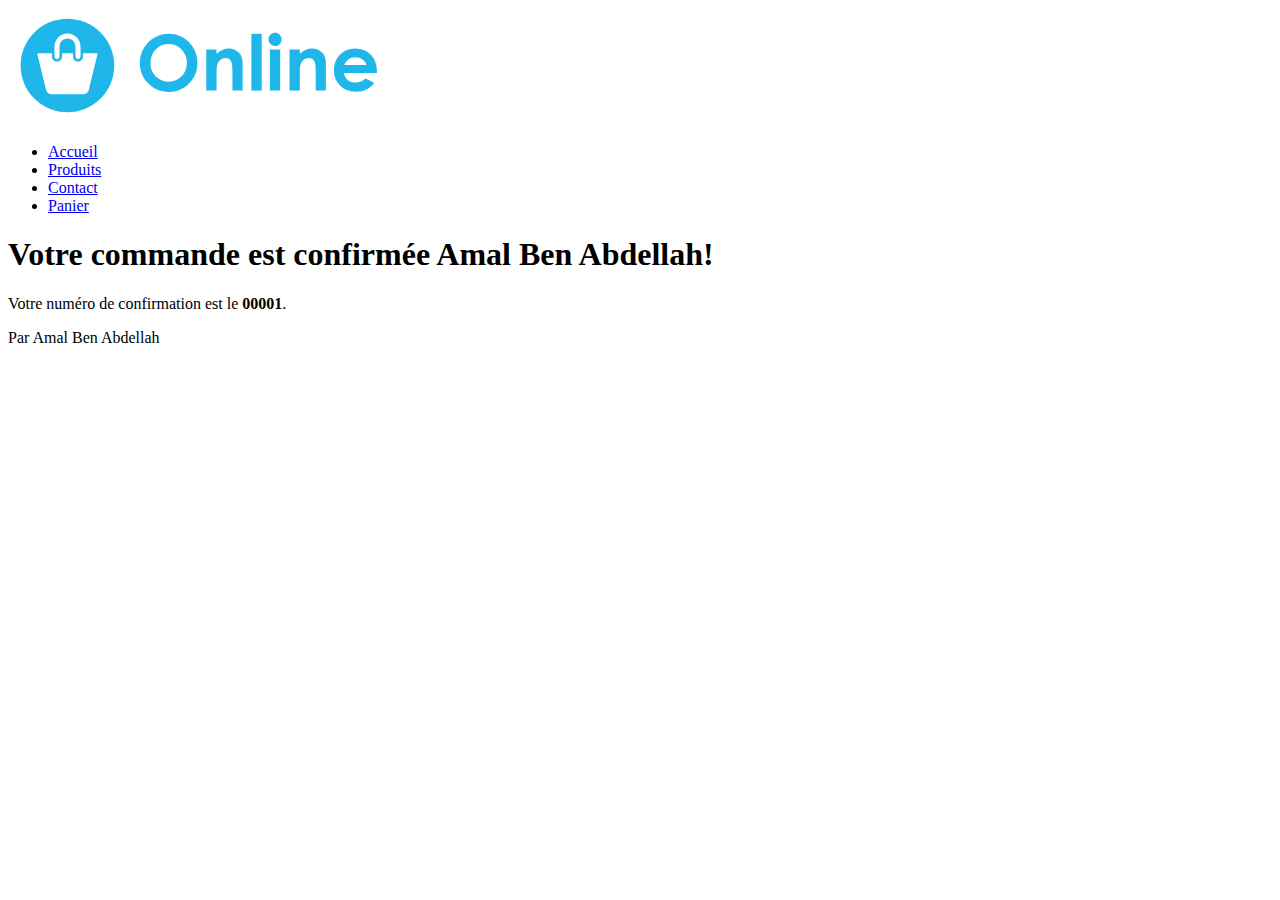
==== confirmation.html @ 95637489 "Iteration 1 - HTML - VF" ====
<!DOCTYPE html>
<html lang="fr">
<head>
  <meta charset="UTF-8">
  <title>OnlineShop - Confirmation</title>
</head>
<body>
<header>
  <a href="./index.html">
    <img alt="logo" src="./assets/img/logo.svg" title="Accueil">
  </a>
  <nav>
    <ul>
      <li><a href="./index.html">Accueil</a></li>
      <li><a href="./products.html">Produits</a></li>
      <li><a href="./contact.html">Contact</a></li>
      <li><a href="./shopping-cart.html">Panier</a></li>
    </ul>
  </nav>
</header>
<main>
  <article>
    <h1>Votre commande est confirmée Amal Ben Abdellah!</h1>
    <p>Votre numéro de confirmation est le <strong>00001</strong>.</p>
  </article>
</main>
<footer>
  <p>Par Amal Ben Abdellah</p>
</footer>
</body>
</html>
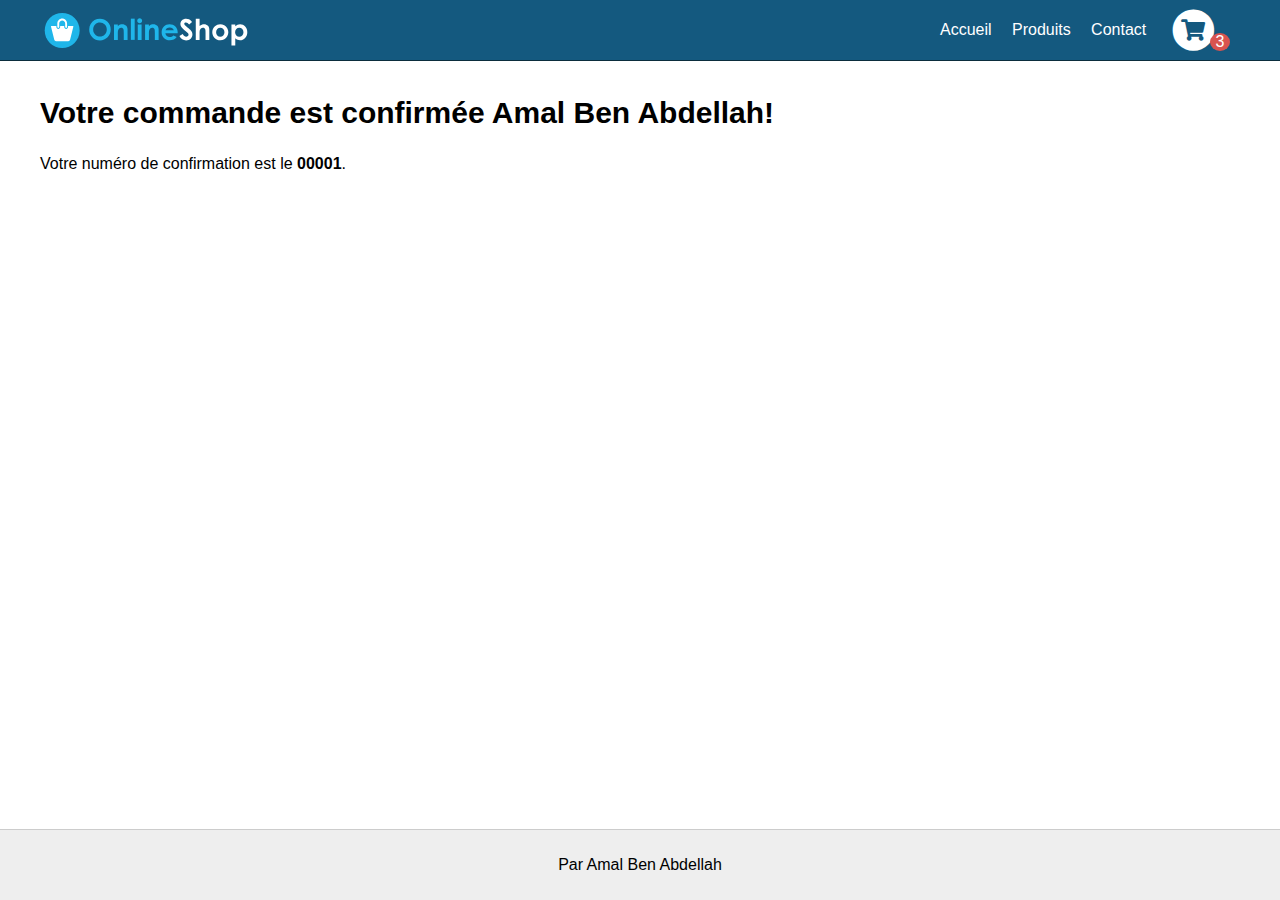
==== commit 7972b1d0: "Iteration 1 - CSS - V1" ====
--- a/confirmation.html
+++ b/confirmation.html
@@ -3,25 +3,39 @@
 <head>
   <meta charset="UTF-8">
   <title>OnlineShop - Confirmation</title>
+  <link rel="stylesheet" type="text/css" href="https://use.fontawesome.com/releases/v5.3.1/css/all.css">
+  <link rel="stylesheet" type="text/css" href="./assets/css/style.css">
 </head>
 <body>
-<header>
-  <a href="./index.html">
-    <img alt="logo" src="./assets/img/logo.svg" title="Accueil">
-  </a>
-  <nav>
-    <ul>
-      <li><a href="./index.html">Accueil</a></li>
-      <li><a href="./products.html">Produits</a></li>
-      <li><a href="./contact.html">Contact</a></li>
-      <li><a href="./shopping-cart.html">Panier</a></li>
-    </ul>
-  </nav>
-</header>
+  <header>
+    <div>
+      <a href="./index.html">
+        <img id="main-logo" alt="logo" src="./assets/img/logo.svg" title="Accueil">
+      </a>
+      <nav>
+        <ul>
+          <li><a href="./index.html">Accueil</a></li>
+          <li><a href="./products.html">Produits</a></li>
+          <li><a href="./contact.html">Contact</a></li>
+          <li>
+            <a class="shopping-cart" href="./shopping-cart.html" title="Panier">
+              <span class="fa-stack fa-lg">
+              <i class="fa fa-circle fa-stack-2x fa-inverse"></i>
+              <i class="fa fa-shopping-cart fa-stack-1x"></i>
+              </span>
+              <span class="count">3</span>
+            </a>
+          </li>
+        </ul>
+      </nav>
+    </div>
+  </header>
 <main>
   <article>
-    <h1>Votre commande est confirmée Amal Ben Abdellah!</h1>
-    <p>Votre numéro de confirmation est le <strong>00001</strong>.</p>
+    <div class="wrapConfirmationPage">
+      <h1>Votre commande est confirmée Amal Ben Abdellah!</h1>
+      <p>Votre numéro de confirmation est le <strong>00001</strong>.</p>
+    </div>
   </article>
 </main>
 <footer>
--- a/assets/css/style.css
+++ b/assets/css/style.css
@@ -0,0 +1,477 @@
+* {
+    margin: 0;
+    padding: 0;
+    font-family: 'Arial', sans-serif;
+    color: black;
+}
+
+body {
+    min-height: 100vh;
+    display: flex;
+    flex-direction: column;
+}
+
+/* Section de l'entête */
+
+header {
+    background-color: #14597f;
+    height: 60px;
+    border-bottom: 1px solid;
+    border-color: #0b2d3d;
+}
+
+header > div {
+    display: flex;
+    justify-content: space-between;
+    align-items: center;
+    max-width: 1200px;
+    margin: 0 auto;
+    padding-right: 20px;
+    padding-left: 20px;
+}
+
+header > div > a {
+    height: 60px;
+    display: flex;
+    align-items: center;
+}
+
+#main-logo {
+    height: 43px;
+}
+
+nav > ul {
+    list-style-type: none;
+    width: 300px;
+    display: flex;
+    justify-content: space-between;
+    align-items: center;
+}
+
+nav > ul > li > a {
+    text-decoration: none;
+    color: white;
+}
+
+.shopping-cart {
+    display: flex;
+    align-items: center;
+}
+
+.fa-shopping-cart {
+    color: #14597f;
+}
+
+.count {
+    display: inline-block;
+    color: white;
+    background-color: #d9534f;
+    position: relative;
+    right: 10px;
+    top: 12px;
+    border-radius: 50%;
+    width: 20px;
+    text-align: center;
+}
+
+.actif {
+    background-color: #1fb5e9;
+    padding: 15%;
+    border-radius: 4px;
+}
+
+/* Section Bas de page */
+footer {
+    height: 70px;
+    background-color: #eeeeee;
+    text-align: center;
+    align-content: center;
+    border-top: 1px solid;
+    border-color: #cccccc;
+    margin-top: auto;
+    
+}
+
+/* Contenu de la page */
+main {
+    width: 1200px;
+    margin: 0 auto;
+    padding-right: 20px;
+    padding-left: 20px;
+    margin-bottom: 40px;
+}
+
+#home-img {
+    float: right;
+    width: 500px;
+}
+
+.h1PageAccueil {
+    margin-top: 30px;
+    display: inline-block;
+    font-size: 30px;
+}
+
+.parPageAccueil {
+    margin-top: 19px;
+    font-size: 17px;
+    margin-bottom: 18px;
+}
+
+.btn {
+    background-color: #14597f;
+    border: 1px solid #0b2d3d;
+    border-radius: 4px;
+    color: white;
+    text-decoration: none;
+    font-size: 15px;
+    padding: 8px;
+
+}
+
+.btn:hover {
+    background-color: #1fb5e9;
+    transition: ease-out 0.2s;
+}
+
+
+
+/* Page Produits */
+
+/* Barre latérale */
+.wrapPageProduit {
+    display: flex;
+}
+
+.barreLaterale {
+    width: 25%;
+    margin-top: 5px;
+}
+
+.panneauPrincipale {
+    width: 75%;
+    padding-left: 20px;
+    /* box-sizing: border-box;  Pour inculre es bordure et padding dans le calcul de la largeur */ 
+}
+
+#product-categories > button, #product-criteria > button {
+    border: 1px solid #999999;
+    border-radius: 4px;
+    background-color: white;
+    cursor: pointer;
+    display: block;
+    width: 90%;
+    padding: 8px;
+    text-align: left;
+}
+
+#product-categories > button:not(:last-child), #product-criteria > button:not(:last-child) {
+    border-bottom: none;
+}
+
+#product-categories > button:hover, #product-criteria > button:hover {
+    background-color: #f3f3f3;
+    transition: ease-out 0.2s;
+}
+
+#product-categories > .selected, #product-criteria > .selected {
+    background-color: #ddf2fb;
+}
+
+.wrapPageProduit h2 {
+    font-size: 15px;
+    margin-top: 20px;
+    margin-bottom: 10px;
+}
+
+/* Panneau principale */
+.panneauPrincipale > h1 {
+    float: left;
+    margin-top: 30px;
+    margin-bottom: 20px;
+}
+
+.panneauPrincipale > p {
+    float: right;
+    margin-top: 30px;
+}
+
+#products-list {
+    margin-top: 58px;
+    display: grid;
+    grid-template-columns: repeat(3, 1fr);
+    gap: 20px;
+    width: 100%;
+}
+
+#products-list article {
+    border: 1px solid #999999;
+    border-radius: 4px;
+    width: 100%;
+}
+
+#products-list article:hover {
+    background-color: #f3f3f3;
+    transition: ease-out 0.2s;
+}
+
+#products-list article a {
+    text-decoration: none;
+}
+
+#products-list article h2 {
+    margin: 8px;
+}
+
+#products-list article p {
+    text-align: right;
+    margin: 8px;
+}
+
+#products-list article img {
+    max-width: 100%;;
+}
+
+/* Page d'un produit */
+#wrapUniqueProduit h1 {
+    margin-top: 25px;
+}
+
+.containerProduit {
+    display: flex;
+}
+
+.leftCol {
+    width: 50%;
+}
+
+.rightCol {
+    width: 50%;
+    margin-top: 30px;
+}
+
+.rightCol h2 {
+    font-size: 20px;
+    margin-top: 20px;
+    margin-bottom: 20px;
+}
+
+.rightCol p {
+    text-align: justify;
+}
+
+.rightCol ul {
+    margin-left: 45px;
+}
+
+.wrapFormPrix {
+    margin-top: 15px;
+    padding-top: 20px;
+    display: flex;
+    align-items: center;
+    justify-content: space-between;
+    flex-direction: row-reverse;
+    border-top: 1px dashed black;
+}
+
+.form-control {
+    border: 1px solid #999999;
+    border-radius: 4px;
+    width: 30px;
+    padding: 7px;
+    /* text-align: center; */
+}
+
+.svgCartPlus {
+    width: 12px;
+    fill: white;
+}
+
+.btnCartPlus {
+    color: white;
+    background-color: #14597f;
+    font-size: 10px;
+    border: 1px black solid;
+    border-radius: 4px;
+    padding: 7px;
+    width: 68px;
+    height: 30px;
+    /* Ajuster l'alignement */
+    display: inline-flex;
+    align-items: center;
+    justify-content: space-around;
+}
+
+/* Page Contact */
+.gridContactPage {
+    display: grid;
+    grid-template-columns: repeat(3, 33.33%);
+    text-align: center;
+    border: 1px #999999 solid;
+    border-radius: 4px;
+    max-width: 100%;
+    padding-top: 40px;
+    padding-bottom: 30px;
+    margin-top: 35px;
+}
+
+.gridContactPage .fa {
+    font-size: 78px;
+    display: block;
+    margin-bottom: 25px;
+}
+
+.gridContactPage a {
+    text-decoration: none;
+    color: #045db0;
+}
+
+.gridContactPage p {
+    font-style: italic;
+}
+
+#wrapContactPage > h1 {
+    padding-top: 30px;
+}
+
+#wrapContactPage > p {
+    padding-top: 15px;
+}
+
+/* Page Panier / Shopping-cart */
+/* Style général pour le tableau */
+.tableauShoppingCart {
+    width: 100%;
+    border-collapse: collapse;
+  }
+
+.tableauShoppingCart thead tr {
+    border-bottom: 1px solid black;
+}
+
+.tableauShoppingCart tbody tr:last-child {
+    border-bottom: 1px solid black;
+}
+
+.tableauShoppingCart td:first-child, .tableauShoppingCart th:first-child {
+    width: 30px;
+}
+
+.tableauShoppingCart th {
+    text-align: left;
+}
+
+.tableauShoppingCart th:last-child {
+    text-align: right;
+}
+  
+.tableauShoppingCart td:last-child {
+    text-align: right;
+}
+
+.tableauShoppingCart th, .tableauShoppingCart td {
+    padding: 5px;
+}
+
+.tableauShoppingCart button {
+    border: transparent;
+    border-radius: 50%;
+    background-color: #dddddd;
+    cursor: pointer;
+    padding: 5px 10px;
+    font-size: 15px;
+    font-weight: bold;
+    margin: 5px;
+}
+
+.tableauShoppingCart button:hover {
+    background-color: #bbbbbb;
+}
+
+.tableauShoppingCart a {
+    text-decoration: none;
+    color: #4d96db;
+}
+
+.wrapShoppingCart h1 {
+    margin-top: 25px;
+    margin-bottom: 30px;
+}
+
+.wrapShoppingCart p {
+    margin-top: 15px;
+    margin-bottom: 30px;
+    text-align: right;
+}
+
+.flexCartBtn {
+    display: flex;
+    justify-content: space-between;
+}
+
+/* Page Commande / Order */
+#sectionOrderForm h1 {
+    margin-top: 30px;
+    margin-bottom: 20px;
+    font-size: 30px;
+}
+
+#sectionOrderForm h2 {
+    margin-top: 20px;
+    margin-bottom: 20px;
+    font-size: 20px;
+}
+
+.wrapPremierForm,
+.wrapDeuxiemeForm,
+.wrapTroisiemeForm,
+.wrapQuatriemeForm {
+  display: flex;
+  flex-direction: column;
+  width: 48%;
+  box-sizing: border-box;
+}
+
+
+#wrapOrderPremier {
+  display: flex;
+  justify-content: space-between;
+  margin-bottom: 15px;
+}
+
+#wrapOrderDeuxieme {
+  display: flex;
+  justify-content: space-between;
+  margin-bottom: 7px;
+}
+
+/* Champs du formulaire */
+#order-form .form-control {
+  width: 100%;
+  padding: 10px;
+  font-size: 16px;
+  /* border: 1px solid #ccc; */
+  margin-bottom: 5px;
+}
+
+#order-form input {
+    box-sizing: border-box;
+}
+
+#order-form label {
+    font-size: 13px;
+    font-weight: bold;
+    margin-bottom: 4px;
+}
+
+#order-form .btn {
+    margin: 0 0 0 auto;
+    display: block;
+}
+
+/* Page de Confirmation */
+.wrapConfirmationPage h1 {
+    margin-top: 35px;
+    margin-bottom: 25px;
+    font-size: 30px;
+}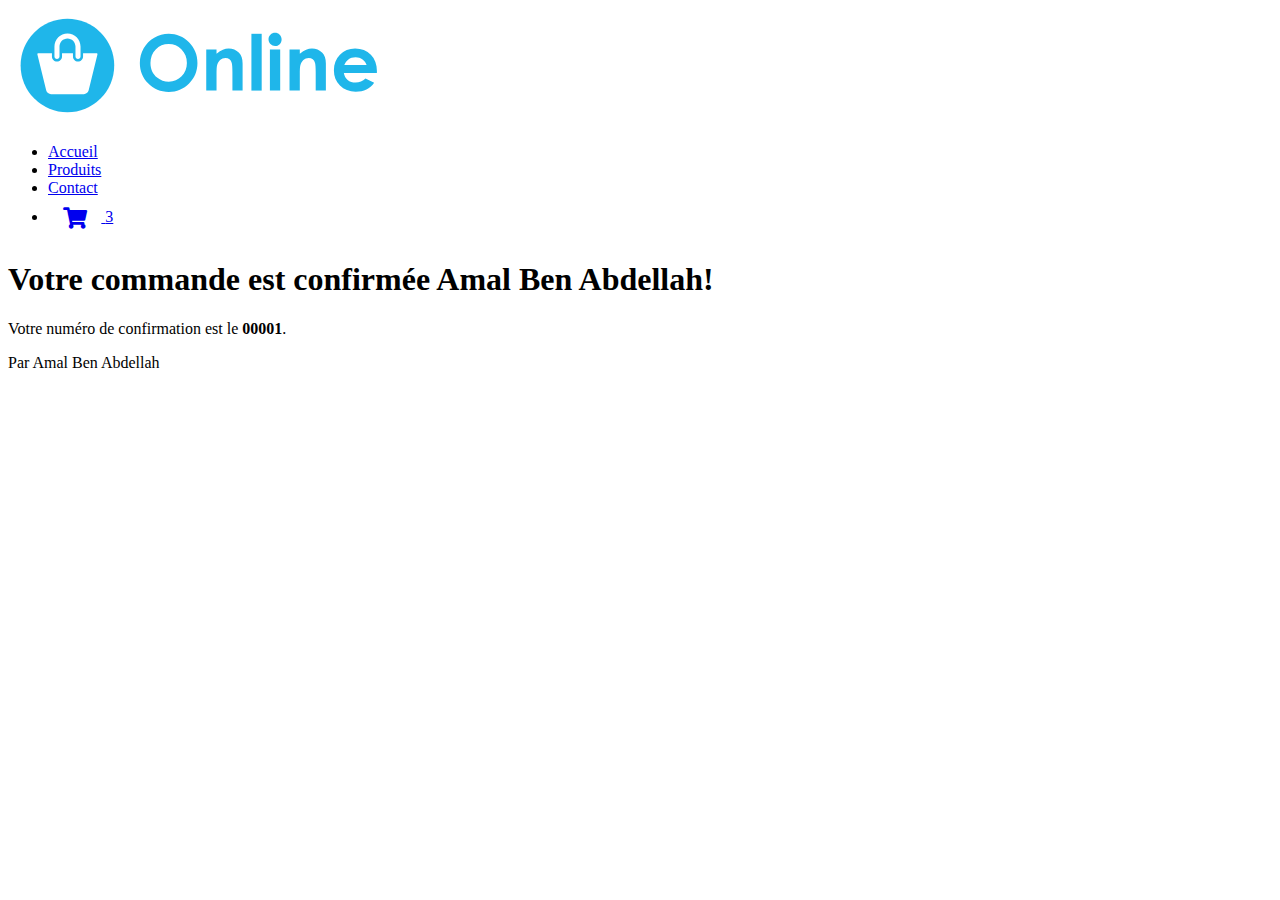
==== commit 13a3fa24: "Add files via upload" ====
--- a/confirmation.html
+++ b/confirmation.html
@@ -3,43 +3,46 @@
 <head>
   <meta charset="UTF-8">
   <title>OnlineShop - Confirmation</title>
-  <link rel="stylesheet" type="text/css" href="https://use.fontawesome.com/releases/v5.3.1/css/all.css">
-  <link rel="stylesheet" type="text/css" href="./assets/css/style.css">
+  <link rel="stylesheet" href="https://use.fontawesome.com/releases/v5.3.1/css/all.css">
+  <link rel="stylesheet" href="./assets/css/styles.css">
 </head>
 <body>
-  <header>
-    <div>
-      <a href="./index.html">
-        <img id="main-logo" alt="logo" src="./assets/img/logo.svg" title="Accueil">
-      </a>
-      <nav>
-        <ul>
-          <li><a href="./index.html">Accueil</a></li>
-          <li><a href="./products.html">Produits</a></li>
-          <li><a href="./contact.html">Contact</a></li>
-          <li>
-            <a class="shopping-cart" href="./shopping-cart.html" title="Panier">
-              <span class="fa-stack fa-lg">
+
+  
+  <header id="main-header">
+    <a href="./index.html">
+      <img alt="logo" src="./assets/img/logo.svg" title="Accueil">
+    </a>
+    <nav id="main-nav">
+      <ul>
+        <li><a href="./index.html">Accueil</a></li>
+        <li><a href="./products.html">Produits</a></li>
+        <li><a href="./contact.html">Contact</a></li>
+        <li>
+          <a class="shopping-cart" href="./shopping-cart.html" title="Panier">
+            <span class="fa-stack fa-lg">
               <i class="fa fa-circle fa-stack-2x fa-inverse"></i>
               <i class="fa fa-shopping-cart fa-stack-1x"></i>
-              </span>
-              <span class="count">3</span>
-            </a>
-          </li>
-        </ul>
-      </nav>
-    </div>
+            </span>
+            <span class="count">3</span>
+          </a>
+        </li>
+      </ul>
+    </nav>
   </header>
-<main>
-  <article>
-    <div class="wrapConfirmationPage">
+
+  
+  <main id="main-content">
+    <article>
       <h1>Votre commande est confirmée Amal Ben Abdellah!</h1>
       <p>Votre numéro de confirmation est le <strong>00001</strong>.</p>
-    </div>
-  </article>
-</main>
-<footer>
-  <p>Par Amal Ben Abdellah</p>
-</footer>
+    </article>
+  </main>
+
+ 
+  <footer id="main-footer">
+    <p>Par Amal Ben Abdellah</p>
+  </footer>
+
 </body>
 </html>
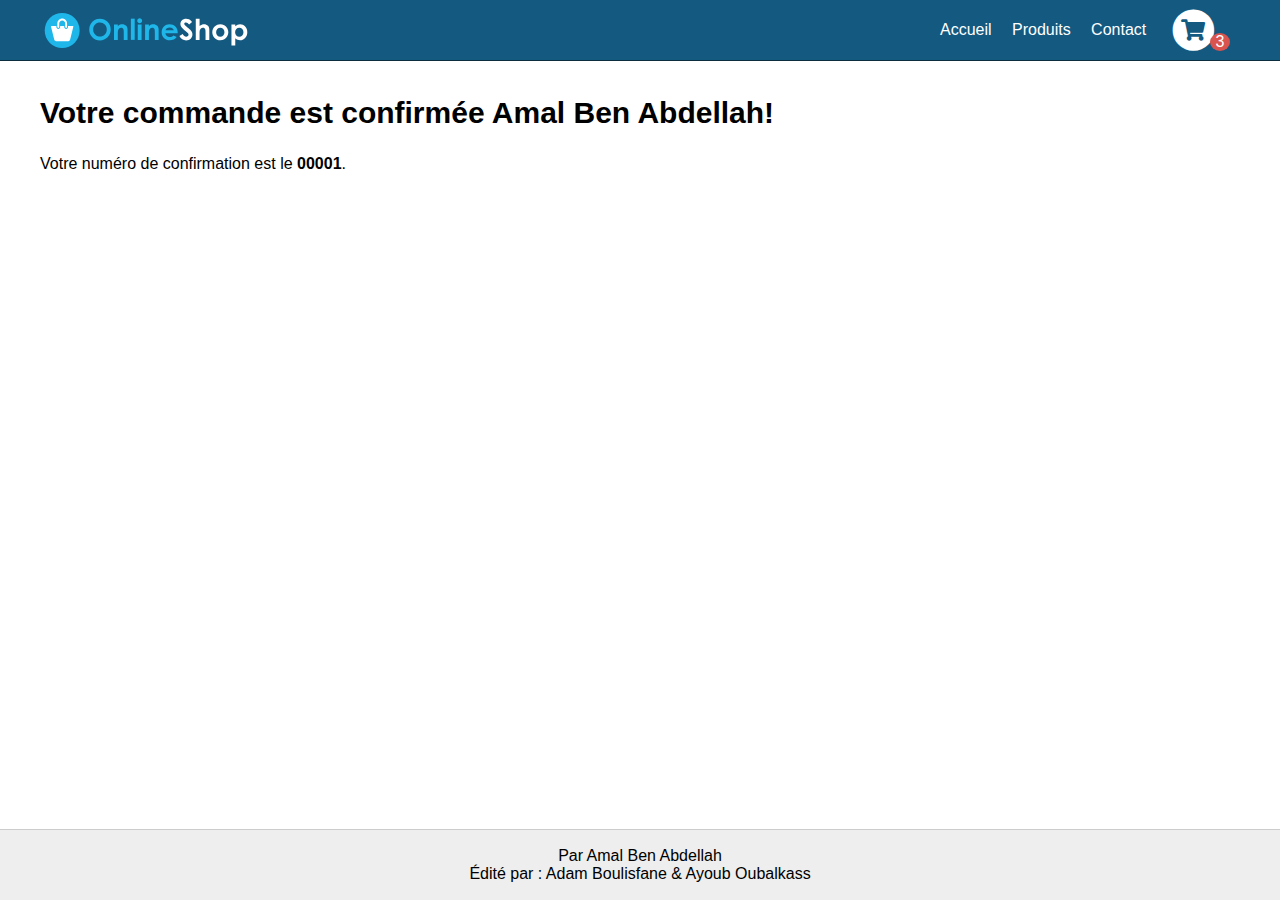
==== commit 52a7a22a: "Iteration 2 - CSS - V2 (responsive/comments)" ====
--- a/confirmation.html
+++ b/confirmation.html
@@ -3,46 +3,43 @@
 <head>
   <meta charset="UTF-8">
   <title>OnlineShop - Confirmation</title>
-  <link rel="stylesheet" href="https://use.fontawesome.com/releases/v5.3.1/css/all.css">
-  <link rel="stylesheet" href="./assets/css/styles.css">
+  <link rel="stylesheet" type="text/css" href="https://use.fontawesome.com/releases/v5.3.1/css/all.css">
+  <link rel="stylesheet" type="text/css" href="./assets/css/style.css">
 </head>
 <body>
-
-  
-  <header id="main-header">
-    <a href="./index.html">
-      <img alt="logo" src="./assets/img/logo.svg" title="Accueil">
-    </a>
-    <nav id="main-nav">
-      <ul>
-        <li><a href="./index.html">Accueil</a></li>
-        <li><a href="./products.html">Produits</a></li>
-        <li><a href="./contact.html">Contact</a></li>
-        <li>
-          <a class="shopping-cart" href="./shopping-cart.html" title="Panier">
-            <span class="fa-stack fa-lg">
+  <header>
+    <div>
+      <a href="./index.html">
+        <img id="main-logo" alt="logo" src="./assets/img/logo.svg" title="Accueil">
+      </a>
+      <nav>
+        <ul>
+          <li><a href="./index.html">Accueil</a></li>
+          <li><a href="./products.html">Produits</a></li>
+          <li><a href="./contact.html">Contact</a></li>
+          <li>
+            <a class="shopping-cart" href="./shopping-cart.html" title="Panier">
+              <span class="fa-stack fa-lg">
               <i class="fa fa-circle fa-stack-2x fa-inverse"></i>
               <i class="fa fa-shopping-cart fa-stack-1x"></i>
-            </span>
-            <span class="count">3</span>
-          </a>
-        </li>
-      </ul>
-    </nav>
+              </span>
+              <span class="count">3</span>
+            </a>
+          </li>
+        </ul>
+      </nav>
+    </div>
   </header>
-
-  
-  <main id="main-content">
-    <article>
+<main>
+  <article>
+    <div class="wrapConfirmationPage">
       <h1>Votre commande est confirmée Amal Ben Abdellah!</h1>
       <p>Votre numéro de confirmation est le <strong>00001</strong>.</p>
-    </article>
-  </main>
-
- 
-  <footer id="main-footer">
-    <p>Par Amal Ben Abdellah</p>
-  </footer>
-
+    </div>
+  </article>
+</main>
+<footer>
+  <p>Par Amal Ben Abdellah <br>Édité par : Adam Boulisfane & Ayoub Oubalkass</p>
+</footer>
 </body>
 </html>
--- a/assets/css/style.css
+++ b/assets/css/style.css
@@ -0,0 +1,529 @@
+/* ----- 
+    Réinitialisation globale 
+----- */
+* {
+    margin: 0;
+    padding: 0;
+    font-family: 'Arial', sans-serif;
+    color: black;
+}
+
+/* ----- 
+    Rendu Responsive
+----- */
+@media (max-width: 1250px) {
+    /* Styles spécifiques pour une largeur de 1250px et moins */
+    main {
+        max-width: 95%;
+    }
+}
+
+/* ----- 
+    Corps principal 
+----- */
+body {
+    min-height: 100vh;
+    display: flex;
+    flex-direction: column;
+}
+
+/* ----- 
+    Entête
+----- */
+header {
+    background-color: #14597f;
+    height: 60px;
+    border-bottom: 1px solid;
+    border-color: #0b2d3d;
+}
+
+header > div {
+    display: flex;
+    justify-content: space-between;
+    align-items: center;
+    max-width: 1200px;
+    margin: 0 auto;
+    padding-right: 20px;
+    padding-left: 20px;
+}
+
+header > div > a {
+    height: 60px;
+    display: flex;
+    align-items: center;
+}
+
+/* Logo du site (dans l'Entete) */
+#main-logo {
+    height: 43px;
+}
+
+/* Menu de navigation (dans l'Entete) */
+nav > ul {
+    list-style-type: none;
+    width: 300px;
+    display: flex;
+    justify-content: space-between;
+    align-items: center;
+}
+
+nav > ul > li > a {
+    text-decoration: none;
+    color: white;
+}
+
+/* Panier & Badge (dans l'Entete) */
+.shopping-cart {
+    display: flex;
+    align-items: center;
+}
+
+.fa-shopping-cart {
+    color: #14597f;
+}
+
+.count {
+    display: inline-block;
+    color: white;
+    background-color: #d9534f;
+    position: relative;
+    right: 10px;
+    top: 12px;
+    border-radius: 50%;
+    width: 20px;
+    text-align: center;
+}
+
+.actif {
+    background-color: #1fb5e9;
+    padding: 10px 20px;
+    border-radius: 4px;
+}
+
+/* ----- 
+    Footer - Section de Bas de page
+----- */
+footer {
+    height: 70px;
+    background-color: #eeeeee;
+    text-align: center;
+    align-content: center;
+    border-top: 1px solid;
+    border-color: #cccccc;
+    margin-top: auto;
+}
+
+/* ----- 
+    Contenu principal de la page
+----- */
+main {
+    width: 1200px; /* Permet un côté responsive */
+    /* width: 1200px; Avec width:fixe, on aura le layout voulu, mais n'est pas responsive, il casse! */
+    margin: 0 auto;
+    padding-right: 20px;
+    padding-left: 20px;
+    margin-bottom: 40px;
+}
+
+/* ----- 
+    Page d'Accueil
+----- */
+/* Image de la bannière / Background Image (dans page d'Accueil) */
+#home-img {
+    float: right;
+    width: 500px;
+}
+
+/* Titre h1 en contenue (dans page d'Accueil) */
+.h1PageAccueil {
+    margin-top: 30px;
+    display: inline-block;
+    font-size: 30px;
+}
+
+/* Paragraphe en contenue (dans page d'Accueil) */
+.parPageAccueil {
+    margin-top: 19px;
+    font-size: 17px;
+    margin-bottom: 18px;
+}
+
+/* Bouton (dans page d'Accueil) + effect avec hover */
+.btn {
+    background-color: #14597f;
+    border: 1px solid #0b2d3d;
+    border-radius: 4px;
+    color: white;
+    text-decoration: none;
+    font-size: 15px;
+    padding: 8px;
+}
+
+.btn:hover {
+    background-color: #1fb5e9;
+    transition: ease-out 0.2s;
+}
+
+/* ----- 
+    Page de tous les Produits
+----- */
+
+/* Un conteneur pour manipuler les positions */
+.wrapPageProduit {
+    display: flex;
+}
+
+/* Barre latérale à gauche (25%) */
+.barreLaterale {
+    width: 25%;
+    margin-top: 5px;
+}
+
+/* Section du haut dans la barre latérale gauche */
+.wrapPageProduit h2 {
+    font-size: 15px;
+    margin-top: 20px;
+    margin-bottom: 10px;
+}
+
+#product-categories > button, #product-criteria > button {
+    border: 1px solid #999999;
+    border-radius: 4px;
+    background-color: white;
+    cursor: pointer;
+    display: block;
+    width: 90%;
+    padding: 8px;
+    text-align: left;
+}
+
+#product-categories > button:not(:last-child), #product-criteria > button:not(:last-child) {
+    border-bottom: none;
+}
+
+#product-categories > button:hover, #product-criteria > button:hover {
+    background-color: #f3f3f3;
+    transition: ease-out 0.2s;
+}
+
+#product-categories > .selected, #product-criteria > .selected {
+    background-color: #ddf2fb;
+}
+
+/* Panneau principale à droite (75%) */
+.panneauPrincipale {
+    width: 75%;
+    padding-left: 20px;
+    /* box-sizing: border-box;  Pour inculre es bordure et padding dans le calcul de la largeur */ 
+}
+
+.panneauPrincipale > h1 {
+    float: left;
+    margin-top: 30px;
+    margin-bottom: 20px;
+}
+
+.panneauPrincipale > p {
+    float: right;
+    margin-top: 30px;
+}
+
+/* Conteneur de 1 produit (dans panneau principale à droite) */
+#products-list {
+    margin-top: 58px;
+    display: grid;
+    grid-template-columns: repeat(3, 1fr);
+    gap: 20px;
+    width: 100%;
+}
+
+#products-list article {
+    border: 1px solid #999999;
+    border-radius: 4px;
+    width: 100%;
+}
+
+#products-list article:hover {
+    background-color: #f3f3f3;
+    transition: ease-out 0.2s;
+}
+
+#products-list article a {
+    text-decoration: none;
+}
+
+#products-list article h2 {
+    margin: 8px;
+}
+
+#products-list article p {
+    text-align: right;
+    margin: 8px;
+}
+
+#products-list article img {
+    max-width: 100%;;
+}
+
+/* ----- 
+    Page d'un seul Produit
+----- */
+#wrapUniqueProduit h1 {
+    margin-top: 25px;
+}
+
+/* Conteneur globale de manipulation */
+.containerProduit {
+    display: flex;
+}
+
+/* Conteneur pour l'Image du Produit */
+.leftCol {
+    width: 50%;
+}
+
+/* Conteneur à droite pour le contenu (description, carac & prix...) du produit */
+.rightCol {
+    width: 50%;
+    margin-top: 30px;
+}
+
+.rightCol h2 {
+    font-size: 20px;
+    margin-top: 20px;
+    margin-bottom: 20px;
+}
+
+.rightCol p {
+    text-align: justify;
+}
+
+.rightCol ul {
+    margin-left: 45px;
+}
+
+/* Conteneur en bas pour le prix et le form de la quantité, bouton ajouter */
+.wrapFormPrix {
+    margin-top: 15px;
+    padding-top: 20px;
+    display: flex;
+    align-items: center;
+    justify-content: space-between;
+    flex-direction: row-reverse;
+    border-top: 1px dashed black;
+}
+
+/* Formulaire pour incrémenter/décrémenter la quantité voulu du produit */
+.form-control {
+    border: 1px solid #999999;
+    border-radius: 4px;
+    width: 30px;
+    padding: 7px;
+    /* text-align: center; */
+}
+
+.svgCartPlus {
+    width: 12px;
+    fill: white;
+}
+
+/* Bouton Ajouter le produit (toujours dans page Produit) */
+.btnCartPlus {
+    color: white;
+    background-color: #14597f;
+    font-size: 10px;
+    border: 1px black solid;
+    border-radius: 4px;
+    padding: 7px;
+    width: 68px;
+    height: 30px;
+    /* Ajuster l'alignement */
+    display: inline-flex;
+    align-items: center;
+    justify-content: space-around;
+}
+
+/* ----- 
+    Page Contact
+----- */
+/* Conteneur pour manipuler distinctement le contenu hors de la grid */
+#wrapContactPage > h1 {
+    padding-top: 30px;
+}
+
+#wrapContactPage > p {
+    padding-top: 15px;
+}
+
+/* Conteneur display:grid pour manipuler les positions */
+.gridContactPage {
+    display: grid;
+    grid-template-columns: repeat(3, 33.33%);
+    text-align: center;
+    border: 1px #999999 solid;
+    border-radius: 4px;
+    max-width: 100%;
+    padding-top: 40px;
+    padding-bottom: 30px;
+    margin-top: 35px;
+}
+
+.gridContactPage .fa {
+    font-size: 78px;
+    display: block;
+    margin-bottom: 25px;
+}
+
+.gridContactPage a {
+    text-decoration: none;
+    color: #045db0;
+}
+
+.gridContactPage p {
+    font-style: italic;
+}
+
+/* ----- 
+    Page Panier / Shopping-cart
+----- */
+/* Conteneur général pour manipuler le titre en dehors du tableau */
+.wrapShoppingCart h1 {
+    margin-top: 25px;
+    margin-bottom: 30px;
+}
+
+.wrapShoppingCart p {
+    margin-top: 15px;
+    margin-bottom: 30px;
+    text-align: right;
+}
+
+/* Style général pour le tableau (dans page Panier) */
+.tableauShoppingCart {
+    width: 100%;
+    border-collapse: collapse;
+  }
+
+.tableauShoppingCart thead tr {
+    border-bottom: 1px solid black;
+}
+
+.tableauShoppingCart tbody tr:last-child {
+    border-bottom: 1px solid black;
+}
+
+.tableauShoppingCart td:first-child, .tableauShoppingCart th:first-child {
+    width: 30px;
+}
+
+.tableauShoppingCart th {
+    text-align: left;
+}
+
+.tableauShoppingCart th:last-child {
+    text-align: right;
+}
+  
+.tableauShoppingCart td:last-child {
+    text-align: right;
+}
+
+.tableauShoppingCart th, .tableauShoppingCart td {
+    padding: 5px;
+}
+
+.tableauShoppingCart button {
+    border: transparent;
+    border-radius: 50%;
+    background-color: #dddddd;
+    cursor: pointer;
+    padding: 5px 10px;
+    font-size: 15px;
+    font-weight: bold;
+    margin: 5px;
+}
+
+.tableauShoppingCart button:hover {
+    background-color: #bbbbbb;
+}
+
+.tableauShoppingCart a {
+    text-decoration: none;
+    color: #4d96db;
+}
+
+/* Conteneur pour manipuler les deux boutons en display:flex (dans page Panier) */
+.flexCartBtn {
+    display: flex;
+    justify-content: space-between;
+}
+
+/* ----- 
+    Page Commande / Order
+----- */
+#sectionOrderForm h1 {
+    margin-top: 30px;
+    margin-bottom: 20px;
+    font-size: 30px;
+}
+
+#sectionOrderForm h2 {
+    margin-top: 20px;
+    margin-bottom: 20px;
+    font-size: 20px;
+}
+
+.wrapPremierForm,
+.wrapDeuxiemeForm,
+.wrapTroisiemeForm,
+.wrapQuatriemeForm {
+  display: flex;
+  flex-direction: column;
+  width: 48%;
+  box-sizing: border-box;
+}
+
+#wrapOrderPremier {
+  display: flex;
+  justify-content: space-between;
+  margin-bottom: 15px;
+}
+
+#wrapOrderDeuxieme {
+  display: flex;
+  justify-content: space-between;
+  margin-bottom: 7px;
+}
+
+/* Champs du formulaire */
+#order-form .form-control {
+  width: 100%;
+  padding: 10px;
+  font-size: 16px;
+  /* border: 1px solid #ccc; */
+  margin-bottom: 5px;
+}
+
+#order-form input {
+    box-sizing: border-box;
+}
+
+#order-form label {
+    font-size: 13px;
+    font-weight: bold;
+    margin-bottom: 4px;
+}
+
+#order-form .btn {
+    margin: 0 0 0 auto;
+    display: block;
+}
+
+/* ----- 
+    Page de Confirmation
+----- */
+.wrapConfirmationPage h1 {
+    margin-top: 35px;
+    margin-bottom: 25px;
+    font-size: 30px;
+}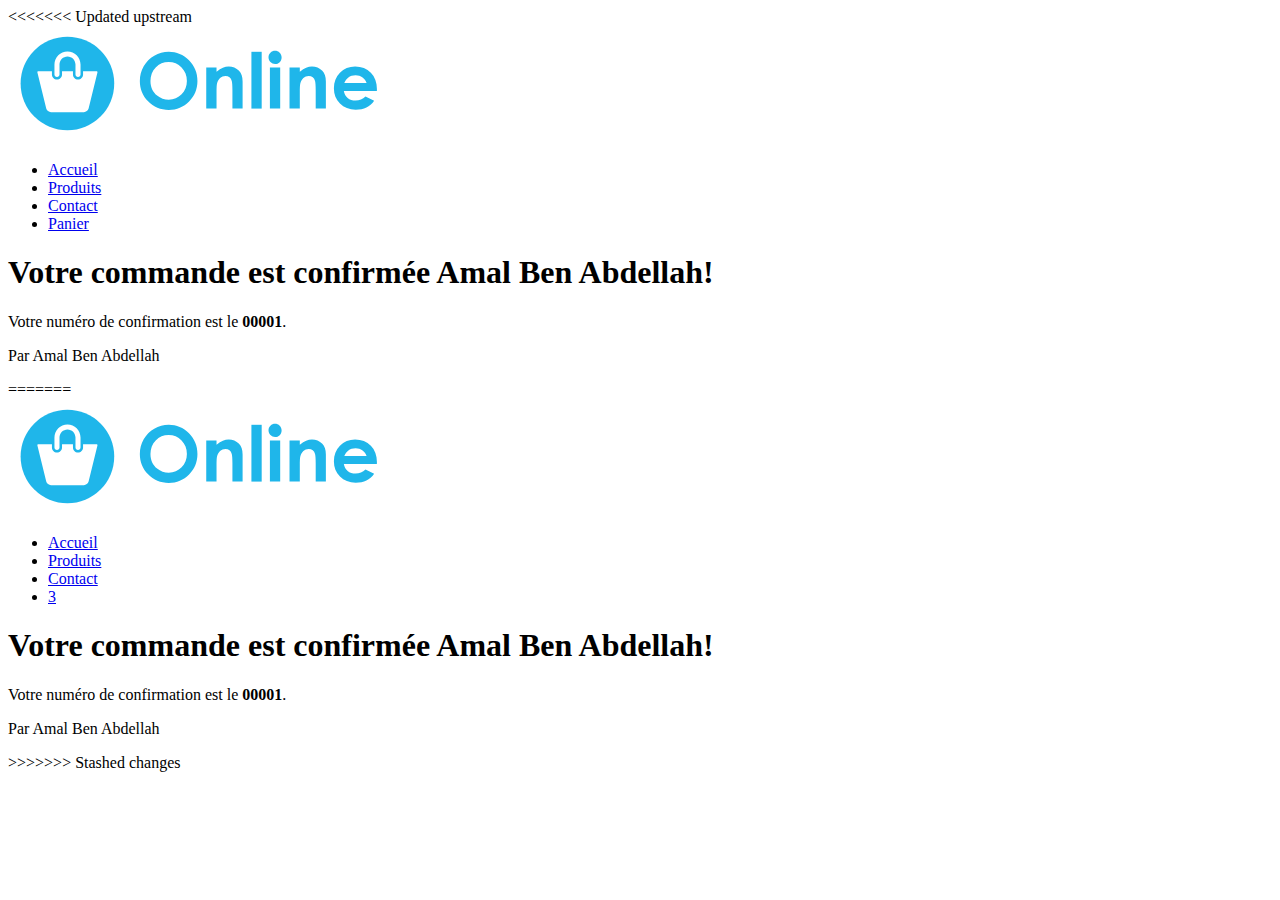
==== commit bc28abc3: "Corrigé Itération 2" ====
--- a/confirmation.html
+++ b/confirmation.html
@@ -3,15 +3,39 @@
 <head>
   <meta charset="UTF-8">
   <title>OnlineShop - Confirmation</title>
-  <link rel="stylesheet" type="text/css" href="https://use.fontawesome.com/releases/v5.3.1/css/all.css">
-  <link rel="stylesheet" type="text/css" href="./assets/css/style.css">
 </head>
 <body>
+<<<<<<< Updated upstream
+<header>
+  <a href="./index.html">
+    <img alt="logo" src="./assets/img/logo.svg" title="Accueil">
+  </a>
+  <nav>
+    <ul>
+      <li><a href="./index.html">Accueil</a></li>
+      <li><a href="./products.html">Produits</a></li>
+      <li><a href="./contact.html">Contact</a></li>
+      <li><a href="./shopping-cart.html">Panier</a></li>
+    </ul>
+  </nav>
+</header>
+<main>
+  <article>
+    <h1>Votre commande est confirmée Amal Ben Abdellah!</h1>
+    <p>Votre numéro de confirmation est le <strong>00001</strong>.</p>
+  </article>
+</main>
+<footer>
+  <p>Par Amal Ben Abdellah</p>
+</footer>
+=======
   <header>
-    <div>
-      <a href="./index.html">
-        <img id="main-logo" alt="logo" src="./assets/img/logo.svg" title="Accueil">
-      </a>
+    <div class="header-container">
+      <div class="logo">
+        <a href="./index.html">
+          <img alt="logo" src="./assets/img/logo.svg" title="Accueil">
+        </a>
+      </div>
       <nav>
         <ul>
           <li><a href="./index.html">Accueil</a></li>
@@ -20,8 +44,8 @@
           <li>
             <a class="shopping-cart" href="./shopping-cart.html" title="Panier">
               <span class="fa-stack fa-lg">
-              <i class="fa fa-circle fa-stack-2x fa-inverse"></i>
-              <i class="fa fa-shopping-cart fa-stack-1x"></i>
+                <i class="fa fa-circle fa-stack-2x fa-inverse"></i>
+                <i class="fa fa-shopping-cart fa-stack-1x"></i>
               </span>
               <span class="count">3</span>
             </a>
@@ -30,16 +54,15 @@
       </nav>
     </div>
   </header>
-<main>
-  <article>
-    <div class="wrapConfirmationPage">
+  <main>
+    <article>
       <h1>Votre commande est confirmée Amal Ben Abdellah!</h1>
       <p>Votre numéro de confirmation est le <strong>00001</strong>.</p>
-    </div>
-  </article>
-</main>
-<footer>
-  <p>Par Amal Ben Abdellah <br>Édité par : Adam Boulisfane & Ayoub Oubalkass</p>
-</footer>
+    </article>
+  </main>
+  <footer>
+    <p>Par Amal Ben Abdellah</p>
+  </footer>
+>>>>>>> Stashed changes
 </body>
 </html>
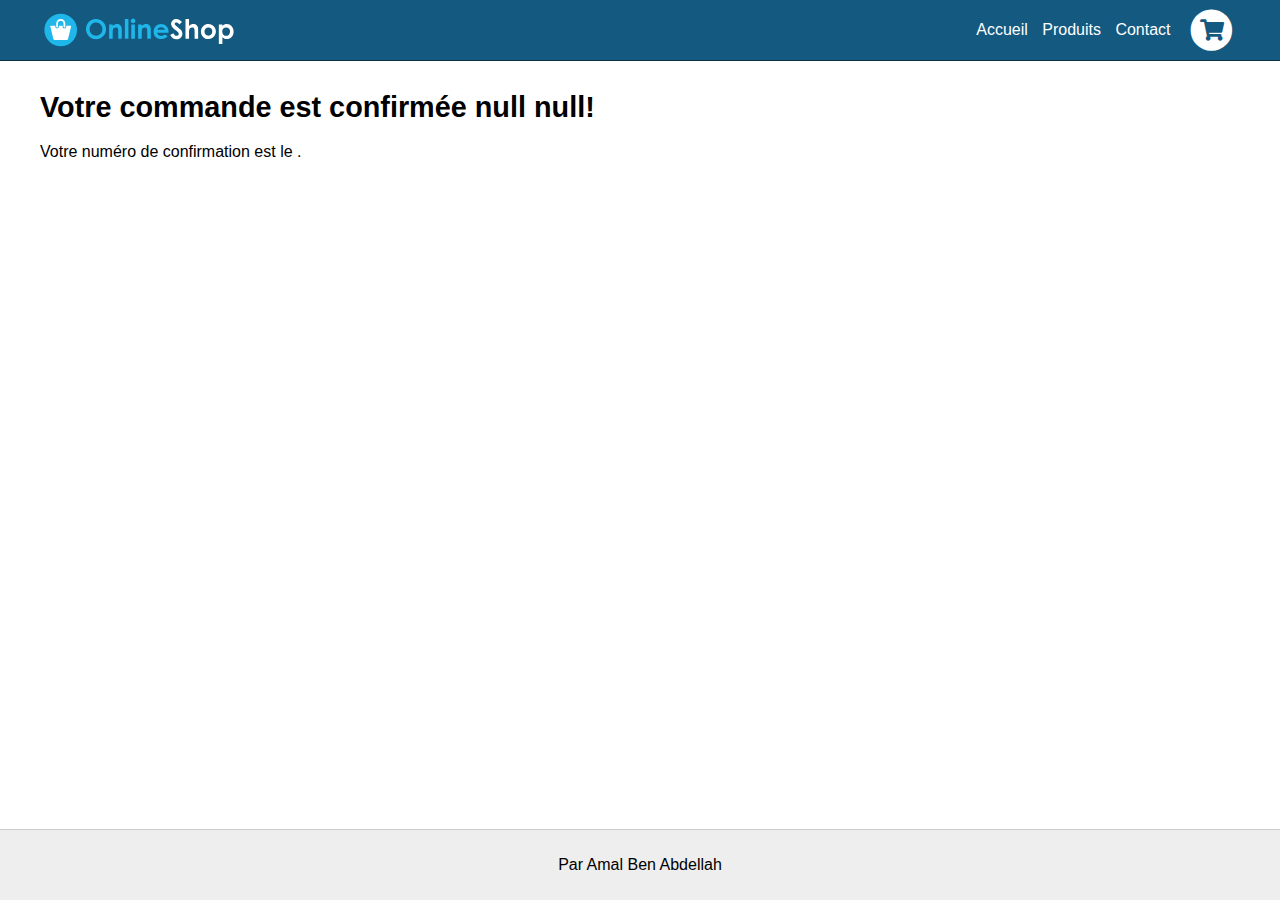
==== commit 0d77906d: "Base : Itération 3" ====
--- a/confirmation.html
+++ b/confirmation.html
@@ -3,32 +3,13 @@
 <head>
   <meta charset="UTF-8">
   <title>OnlineShop - Confirmation</title>
+  <link rel="stylesheet" type="text/css" href="https://use.fontawesome.com/releases/v5.3.1/css/all.css">
+  <link rel="stylesheet" type="text/css" href="./assets/css/style.css">
+  <script type="text/javascript" src="./assets/js/jquery-3.6.1.min.js"></script>
+  <script type="text/javascript" src="./assets/js/order.js"></script>
 </head>
-<body>
-<<<<<<< Updated upstream
-<header>
-  <a href="./index.html">
-    <img alt="logo" src="./assets/img/logo.svg" title="Accueil">
-  </a>
-  <nav>
-    <ul>
-      <li><a href="./index.html">Accueil</a></li>
-      <li><a href="./products.html">Produits</a></li>
-      <li><a href="./contact.html">Contact</a></li>
-      <li><a href="./shopping-cart.html">Panier</a></li>
-    </ul>
-  </nav>
-</header>
-<main>
-  <article>
-    <h1>Votre commande est confirmée Amal Ben Abdellah!</h1>
-    <p>Votre numéro de confirmation est le <strong>00001</strong>.</p>
-  </article>
-</main>
-<footer>
-  <p>Par Amal Ben Abdellah</p>
-</footer>
-=======
+<!-- On fait appel aux fonctions qui affichent le nom du client, le numéro de la commande et qui vide le panier. -->
+<body onload="creationNom() & confirmationNumber() & viderPanier() & initialisation()">
   <header>
     <div class="header-container">
       <div class="logo">
@@ -47,7 +28,7 @@
                 <i class="fa fa-circle fa-stack-2x fa-inverse"></i>
                 <i class="fa fa-shopping-cart fa-stack-1x"></i>
               </span>
-              <span class="count">3</span>
+              <div id="count"><span class="count"><span id="items"></span></span></div>
             </a>
           </li>
         </ul>
@@ -56,13 +37,15 @@
   </header>
   <main>
     <article>
-      <h1>Votre commande est confirmée Amal Ben Abdellah!</h1>
-      <p>Votre numéro de confirmation est le <strong>00001</strong>.</p>
+      <h1>Votre commande est confirmée <span id="name"></span>!</h1>
+      <p>Votre numéro de confirmation est le <strong><span id="confirmation-number"></span></strong>.</p>
     </article>
   </main>
   <footer>
     <p>Par Amal Ben Abdellah</p>
   </footer>
->>>>>>> Stashed changes
+    <script type="text/javascript" src="./assets/js/panier.js"></script>
+    <script type="text/javascript" src="./assets/js/confirmation.js"></script>
+    <script type="text/javascript" src="./assets/js/shopping-cart.js"></script>
 </body>
 </html>
--- a/assets/css/style.css
+++ b/assets/css/style.css
@@ -0,0 +1,387 @@
+html {
+  position: relative;
+  min-height: 100%;
+}
+body {
+  margin: 0;
+  font-family: sans-serif;
+}
+a,
+button,
+select,
+input {
+  outline: 0 !important;
+}
+a {
+  color: #337ab7;
+  text-decoration: none;
+}
+a:hover {
+  text-decoration: underline;
+}
+.address {
+  font-style: italic;
+  text-align: center;
+}
+.btn {
+  padding: 10px;
+  font-size: 0.8em;
+  color: #fff;
+  text-decoration: none;
+  cursor: pointer;
+  background-color: #14597f;
+  border: 1px solid #0b2d3d;
+  border-radius: 4px;
+  transition: all ease-out 0.2s;
+}
+.btn:hover {
+  text-decoration: none;
+  background-color: #1fb5e9;
+}
+.btn-group {
+  display: flex;
+  padding: 0;
+  margin-top: 10px;
+  list-style: none;
+  border: 1px solid #999;
+  border-radius: 4px;
+  flex-wrap: wrap;
+}
+.btn-group.vertical > button {
+  flex-basis: 100%;
+}
+.btn-group.vertical > button:not(:last-of-type) {
+  border-right: none;
+  border-bottom: 1px solid #999;
+}
+.btn-group > button {
+  padding: 10px;
+  font-size: 0.9em;
+  color: #444;
+  text-align: left;
+  text-decoration: none;
+  cursor: pointer;
+  background-color: #fff;
+  border: none;
+  box-sizing: border-box;
+  transition: all ease-out 0.2s;
+  flex: 1;
+}
+.btn-group > button:hover {
+  background-color: #f3f3f3;
+}
+.btn-group > button:hover,
+.btn-group > buttonactive,
+.btn-group > button:visited {
+  color: #444;
+}
+.btn-group > button:not(:last-of-type) {
+  border-right: 1px solid #999;
+}
+.btn-group > button.selected {
+  background-color: #ddf2fb;
+}
+.form-control {
+  padding: 9px;
+  border: 1px solid #999;
+  border-radius: 4px;
+  box-sizing: border-box;
+}
+.form-group {
+  margin-bottom: 15px;
+}
+.form-group .error {
+  color: #d9534f;
+}
+.form-group label {
+  display: block;
+  margin-bottom: 5px;
+  font-size: 0.8em;
+  font-weight: bold;
+}
+.form-group label.error {
+  margin-top: 10px;
+}
+.form-group .form-control {
+  width: 100%;
+}
+.loading {
+  width: 100%;
+  height: 75px;
+  background: url(../img/loading.svg) no-repeat center center;
+  background-size: contain;
+}
+.pull-right {
+  float: right;
+}
+.row {
+  display: flex;
+  margin: 0 -10px;
+  clear: both;
+  flex-wrap: wrap;
+}
+.row > .col {
+  padding: 0 10px;
+  flex: 1;
+}
+.table {
+  width: 100%;
+  border-collapse: collapse;
+}
+.table thead,
+.table tbody {
+  border-bottom: 1px solid black;
+}
+.table thead th {
+  font-weight: bold;
+}
+.table tbody th {
+  font-weight: normal;
+}
+.table tr {
+  text-align: left;
+}
+.table tr > th,
+.table tr > td {
+  padding: 10px;
+}
+#home-img {
+  float: right;
+  max-width: 40%;
+}
+#product-image {
+  width: 100%;
+  max-width: 500px;
+}
+#product-quantity {
+  max-width: 60px;
+}
+header {
+  height: 60px;
+  background-color: #14597f;
+  border-bottom: 1px solid #0b2d3d;
+}
+header > .header-container {
+  max-width: 1200px;
+  padding: 0 20px;
+  margin: auto;
+}
+header .logo {
+  display: inline-block;
+  height: 40px;
+  margin: 10px 0;
+}
+header .logo img {
+  height: 100%;
+}
+header nav {
+  display: inline-block;
+  float: right;
+}
+header nav > ul {
+  display: inline-block;
+  padding: 0;
+  margin: 0 10px 0 0;
+  list-style: none;
+}
+header nav > ul > li {
+  display: inline-block;
+  margin: 0 5px;
+}
+header nav > ul > li > a {
+  line-height: 60px;
+  color: #fff;
+  text-decoration: none;
+}
+header nav > ul > li.active > a {
+  padding: 10px 15px;
+  background-color: #1fb5e9;
+  border-radius: 4px;
+}
+header nav .shopping-cart {
+  position: relative;
+  display: inline-block;
+  width: 40px;
+  height: 40px;
+}
+header nav .shopping-cart .fa-shopping-cart {
+  color: #14597f;
+}
+header nav .shopping-cart .count {
+  position: absolute;
+  right: -8px;
+  bottom: -14px;
+  width: 18px;
+  height: 18px;
+  font-size: 0.7em;
+  line-height: 18px;
+  color: white;
+  text-align: center;
+  background-color: #d9534f;
+  border-radius: 16px;
+}
+header nav .shopping-cart .count.visible {
+  display: inline;
+}
+main {
+  display: flex;
+  max-width: 1200px;
+  padding: 0 20px;
+  margin: 0 auto 100px auto;
+  flex-wrap: wrap;
+}
+.sidebar {
+  padding-right: 30px;
+  box-sizing: border-box;
+  flex-basis: 25%;
+}
+.sidebar h2 {
+  margin-top: 30px;
+  font-size: 1em;
+}
+article {
+  position: relative;
+  flex: 1;
+}
+article h1 {
+  margin-top: 30px;
+  font-size: 1.8em;
+}
+article h2 {
+  margin-top: 0.8em;
+  font-size: 1.2em;
+}
+article p {
+  text-align: justify;
+}
+article hr {
+  margin: 20px 0;
+  border: none;
+  border-bottom: 1px dashed #999;
+}
+article .right-header {
+  float: right;
+  margin-top: 30px;
+}
+/* Products list */
+.products {
+  display: flex;
+  margin: -10px;
+  clear: both;
+  flex-wrap: wrap;
+}
+.products > .product {
+  padding: 10px;
+  box-sizing: border-box;
+  flex-basis: 33.3333%;
+}
+.products > .product > a {
+  position: relative;
+  display: inline-block;
+  padding: 10px;
+  color: #000;
+  text-decoration: none;
+  border: 1px solid #999;
+  border-radius: 4px;
+  transition: all ease-out 0.2s;
+}
+.products > .product > a:hover,
+.products > .product > a:active,
+.products > .product > a:visited {
+  color: #000;
+  background-color: #f3f3f3;
+}
+.products > .product > a h2 {
+  margin: 0 0 5px 0;
+  font-size: 1.1em;
+}
+.products > .product > a .price {
+  margin: 0;
+  font-size: 1.1em;
+  text-align: right;
+}
+.products > .product > a img {
+  width: 100%;
+  margin-bottom: 10px;
+}
+/* Contact info container */
+.contact-info {
+  padding: 20px 0;
+  margin: 40px 0 0 0;
+  text-align: center;
+  border: 1px solid #999;
+  border-radius: 8px;
+}
+.contact-info i {
+  margin-bottom: 10px;
+}
+/* Shopping cart table */
+.shopping-cart-table {
+  margin-bottom: 15px;
+}
+.shopping-cart-table th,
+.shopping-cart-table td {
+  text-align: left;
+}
+.shopping-cart-table th:first-child,
+.shopping-cart-table td:first-child {
+  width: 30px;
+}
+.shopping-cart-table th:last-child,
+.shopping-cart-table td:last-child {
+  text-align: right;
+}
+.shopping-cart-table th .row,
+.shopping-cart-table td .row {
+  max-width: 100px;
+  margin: 0;
+  text-align: center;
+}
+.shopping-cart-table th .row .col,
+.shopping-cart-table td .row .col {
+  padding: 0;
+}
+.shopping-cart-table button {
+  width: 24px;
+  height: 24px;
+  padding: 0;
+  cursor: pointer;
+  background-color: #ddd;
+  border: none;
+  border-radius: 12px;
+}
+.shopping-cart-table button:hover {
+  background-color: #bbb;
+}
+.shopping-cart-table button[disabled] {
+  cursor: default;
+  background-color: #ddd;
+}
+.shopping-cart-total {
+  padding-right: 10px;
+  margin-bottom: 30px;
+  text-align: right;
+}
+footer {
+  position: absolute;
+  bottom: 0;
+  width: 100%;
+  padding: 10px 0;
+  text-align: center;
+  background-color: #eee;
+  border-top: 1px solid #ccc;
+}
+
+#cartAlert{
+  padding: 10px;
+  position: fixed;
+  left: 50%;
+  bottom: 100px;
+  transform: translate(-50%, -50%);
+  margin: 0 auto;
+  border: 1px solid #000;
+  border-radius: 4px;
+  font-size: 18px;
+  background-color: #000;
+  color: #ddd;
+} 
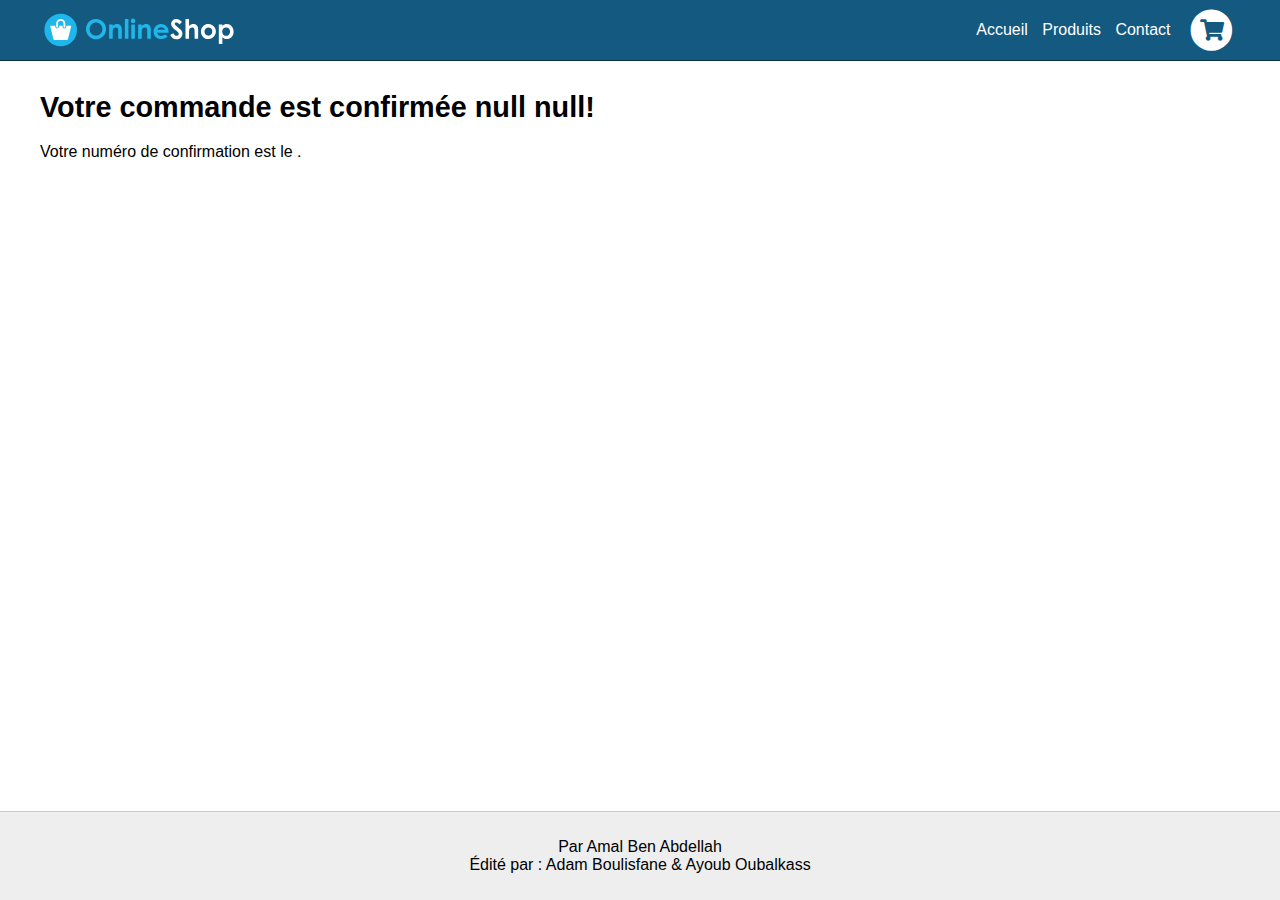
==== commit 4fb0e62e: "Itération 3 - JS - VF" ====
--- a/confirmation.html
+++ b/confirmation.html
@@ -42,7 +42,7 @@
     </article>
   </main>
   <footer>
-    <p>Par Amal Ben Abdellah</p>
+    <p>Par Amal Ben Abdellah <br>Édité par : Adam Boulisfane & Ayoub Oubalkass</p>
   </footer>
     <script type="text/javascript" src="./assets/js/panier.js"></script>
     <script type="text/javascript" src="./assets/js/confirmation.js"></script>
